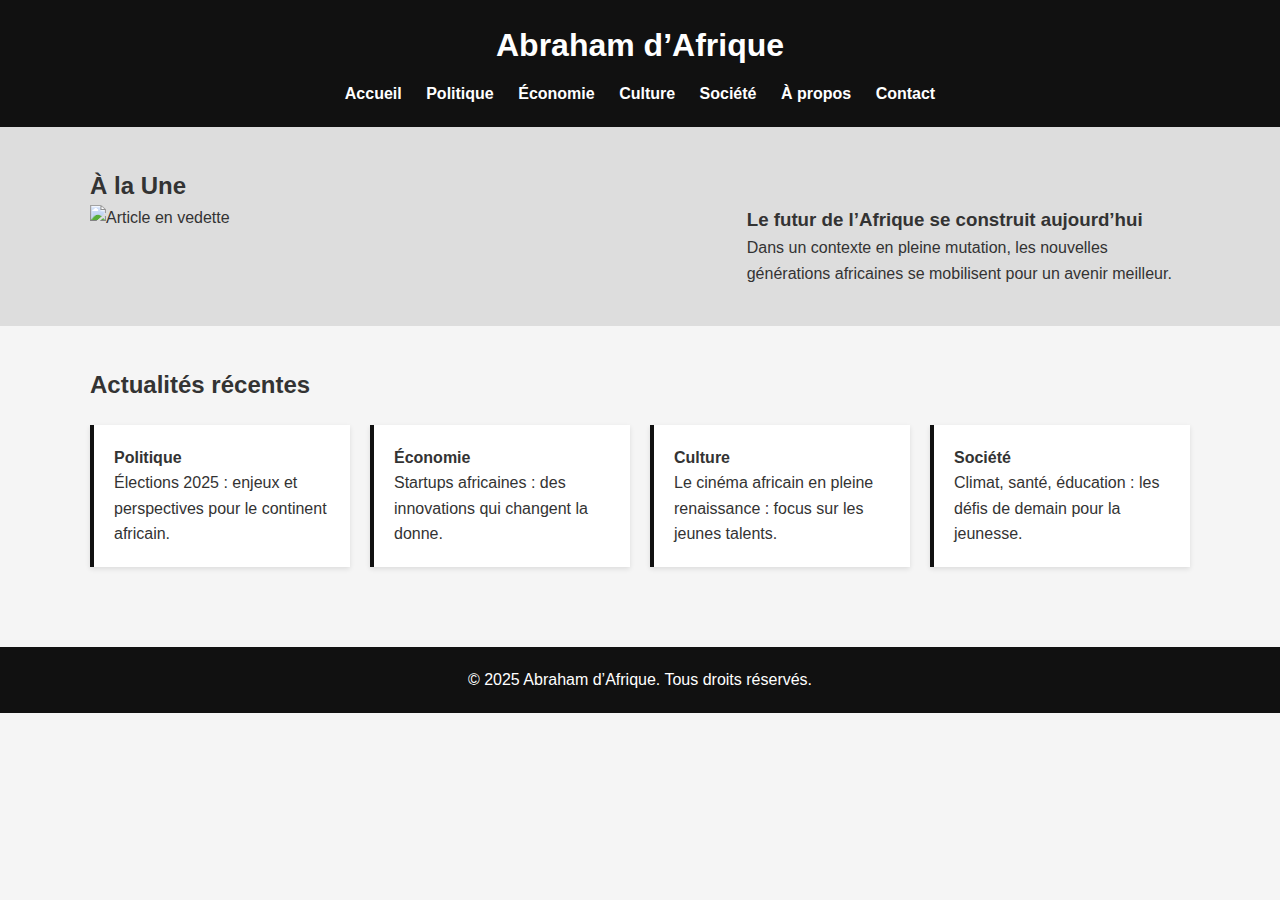
==== index.html @ 0edc2b13 "Add files via upload" ====
<!DOCTYPE html>
<html lang="fr">
<head>
    <meta charset="UTF-8">
    <meta name="viewport" content="width=device-width, initial-scale=1.0">
    <title>Abraham d’Afrique - Accueil</title>
    <link rel="stylesheet" href="style.css">
</head>
<body>
    <header>
        <div class="container">
            <h1>Abraham d’Afrique</h1>
            <nav>
                <a href="#">Accueil</a>
                <a href="#">Politique</a>
                <a href="#">Économie</a>
                <a href="#">Culture</a>
                <a href="#">Société</a>
                <a href="#">À propos</a>
                <a href="#">Contact</a>
            </nav>
        </div>
    </header>

    <section class="hero">
        <div class="container">
            <h2>À la Une</h2>
            <div class="featured-article">
                <img src="https://via.placeholder.com/800x400" alt="Article en vedette">
                <div class="text">
                    <h3>Le futur de l’Afrique se construit aujourd’hui</h3>
                    <p>Dans un contexte en pleine mutation, les nouvelles générations africaines se mobilisent pour un avenir meilleur.</p>
                </div>
            </div>
        </div>
    </section>

    <section class="articles">
        <div class="container">
            <h2>Actualités récentes</h2>
            <div class="grid">
                <div class="article-card">
                    <h4>Politique</h4>
                    <p>Élections 2025 : enjeux et perspectives pour le continent africain.</p>
                </div>
                <div class="article-card">
                    <h4>Économie</h4>
                    <p>Startups africaines : des innovations qui changent la donne.</p>
                </div>
                <div class="article-card">
                    <h4>Culture</h4>
                    <p>Le cinéma africain en pleine renaissance : focus sur les jeunes talents.</p>
                </div>
                <div class="article-card">
                    <h4>Société</h4>
                    <p>Climat, santé, éducation : les défis de demain pour la jeunesse.</p>
                </div>
            </div>
        </div>
    </section>

    <footer>
        <div class="container">
            <p>&copy; 2025 Abraham d’Afrique. Tous droits réservés.</p>
        </div>
    </footer>
</body>
</html>
---- style.css ----
* {
    margin: 0;
    padding: 0;
    box-sizing: border-box;
}

body {
    font-family: Arial, sans-serif;
    background-color: #f5f5f5;
    color: #333;
    line-height: 1.6;
}

.container {
    width: 90%;
    max-width: 1100px;
    margin: auto;
}

header {
    background-color: #111;
    color: #fff;
    padding: 20px 0;
    text-align: center;
}

header h1 {
    margin-bottom: 10px;
}

nav a {
    color: #fff;
    text-decoration: none;
    margin: 0 10px;
    font-weight: bold;
}

.hero {
    background-color: #ddd;
    padding: 40px 0;
}

.featured-article {
    display: flex;
    flex-direction: column;
    gap: 20px;
}

.featured-article img {
    width: 100%;
    height: auto;
}

.articles {
    padding: 40px 0;
}

.grid {
    display: grid;
    grid-template-columns: repeat(auto-fit, minmax(220px, 1fr));
    gap: 20px;
    margin-top: 20px;
}

.article-card {
    background-color: #fff;
    padding: 20px;
    border-left: 4px solid #111;
    box-shadow: 0 2px 5px rgba(0, 0, 0, 0.1);
}

footer {
    background-color: #111;
    color: #fff;
    text-align: center;
    padding: 20px 0;
    margin-top: 40px;
}

@media (min-width: 768px) {
    .featured-article {
        flex-direction: row;
    }
    .featured-article .text {
        padding-left: 20px;
    }
}
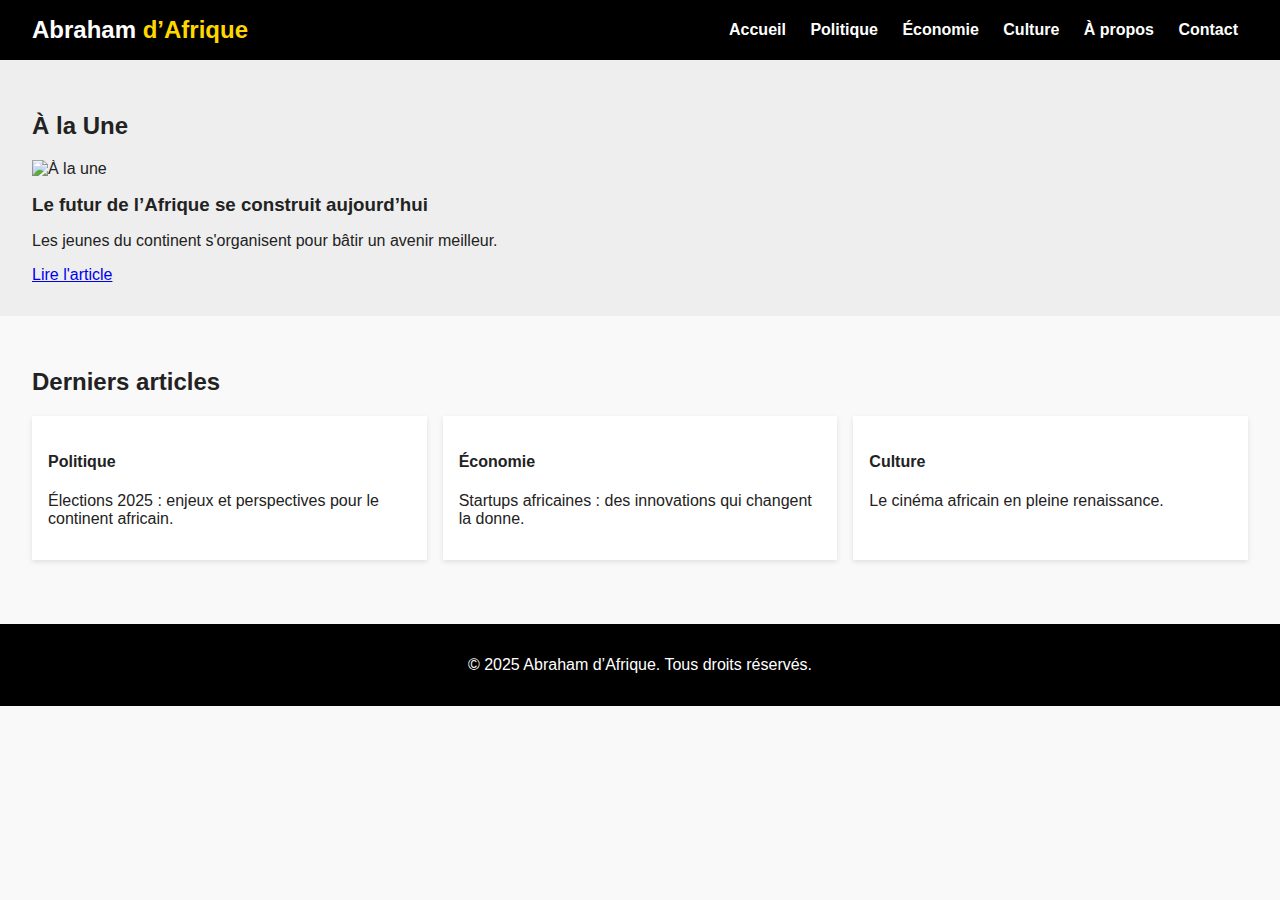
==== commit 53fba239: "Add files via upload" ====
--- a/index.html
+++ b/index.html
@@ -1,68 +1,56 @@
 <!DOCTYPE html>
 <html lang="fr">
 <head>
-    <meta charset="UTF-8">
-    <meta name="viewport" content="width=device-width, initial-scale=1.0">
-    <title>Abraham d’Afrique - Accueil</title>
-    <link rel="stylesheet" href="style.css">
+  <meta charset="UTF-8">
+  <meta name="viewport" content="width=device-width, initial-scale=1.0">
+  <title>Abraham d’Afrique - Accueil</title>
+  <link rel="stylesheet" href="style.css">
 </head>
 <body>
-    <header>
-        <div class="container">
-            <h1>Abraham d’Afrique</h1>
-            <nav>
-                <a href="#">Accueil</a>
-                <a href="#">Politique</a>
-                <a href="#">Économie</a>
-                <a href="#">Culture</a>
-                <a href="#">Société</a>
-                <a href="#">À propos</a>
-                <a href="#">Contact</a>
-            </nav>
-        </div>
-    </header>
+  <header>
+    <div class="logo">Abraham <span>d’Afrique</span></div>
+    <nav>
+      <a href="index.html">Accueil</a>
+      <a href="#">Politique</a>
+      <a href="#">Économie</a>
+      <a href="#">Culture</a>
+      <a href="apropos.html">À propos</a>
+      <a href="contact.html">Contact</a>
+    </nav>
+  </header>
 
-    <section class="hero">
-        <div class="container">
-            <h2>À la Une</h2>
-            <div class="featured-article">
-                <img src="https://via.placeholder.com/800x400" alt="Article en vedette">
-                <div class="text">
-                    <h3>Le futur de l’Afrique se construit aujourd’hui</h3>
-                    <p>Dans un contexte en pleine mutation, les nouvelles générations africaines se mobilisent pour un avenir meilleur.</p>
-                </div>
-            </div>
-        </div>
-    </section>
+  <section class="hero">
+    <h2>À la Une</h2>
+    <div class="featured">
+      <img src="https://via.placeholder.com/800x400" alt="À la une">
+      <div class="featured-text">
+        <h3>Le futur de l’Afrique se construit aujourd’hui</h3>
+        <p>Les jeunes du continent s'organisent pour bâtir un avenir meilleur.</p>
+        <a href="article.html" class="btn">Lire l'article</a>
+      </div>
+    </div>
+  </section>
 
-    <section class="articles">
-        <div class="container">
-            <h2>Actualités récentes</h2>
-            <div class="grid">
-                <div class="article-card">
-                    <h4>Politique</h4>
-                    <p>Élections 2025 : enjeux et perspectives pour le continent africain.</p>
-                </div>
-                <div class="article-card">
-                    <h4>Économie</h4>
-                    <p>Startups africaines : des innovations qui changent la donne.</p>
-                </div>
-                <div class="article-card">
-                    <h4>Culture</h4>
-                    <p>Le cinéma africain en pleine renaissance : focus sur les jeunes talents.</p>
-                </div>
-                <div class="article-card">
-                    <h4>Société</h4>
-                    <p>Climat, santé, éducation : les défis de demain pour la jeunesse.</p>
-                </div>
-            </div>
-        </div>
-    </section>
+  <section class="articles">
+    <h2>Derniers articles</h2>
+    <div class="grid">
+      <div class="card">
+        <h4>Politique</h4>
+        <p>Élections 2025 : enjeux et perspectives pour le continent africain.</p>
+      </div>
+      <div class="card">
+        <h4>Économie</h4>
+        <p>Startups africaines : des innovations qui changent la donne.</p>
+      </div>
+      <div class="card">
+        <h4>Culture</h4>
+        <p>Le cinéma africain en pleine renaissance.</p>
+      </div>
+    </div>
+  </section>
 
-    <footer>
-        <div class="container">
-            <p>&copy; 2025 Abraham d’Afrique. Tous droits réservés.</p>
-        </div>
-    </footer>
+  <footer>
+    <p>&copy; 2025 Abraham d’Afrique. Tous droits réservés.</p>
+  </footer>
 </body>
 </html>--- a/style.css
+++ b/style.css
@@ -1,87 +1,87 @@
-* {
-    margin: 0;
-    padding: 0;
-    box-sizing: border-box;
+body {
+  font-family: 'Segoe UI', sans-serif;
+  margin: 0;
+  background: #f9f9f9;
+  color: #222;
 }
 
-body {
-    font-family: Arial, sans-serif;
-    background-color: #f5f5f5;
-    color: #333;
-    line-height: 1.6;
+header {
+  background: #000;
+  color: #fff;
+  padding: 1rem 2rem;
+  display: flex;
+  justify-content: space-between;
+  align-items: center;
+  flex-wrap: wrap;
+}
+
+.logo {
+  font-size: 1.5rem;
+  font-weight: bold;
+}
+
+.logo span {
+  color: gold;
+}
+
+nav a {
+  color: white;
+  text-decoration: none;
+  margin: 0 10px;
+  font-weight: 600;
+}
+
+.hero {
+  background: #eee;
+  padding: 2rem;
+}
+
+.featured {
+  display: flex;
+  flex-direction: column;
+  gap: 1rem;
+}
+
+.featured img {
+  width: 100%;
+  max-height: 400px;
+  object-fit: cover;
+}
+
+.featured-text h3 {
+  margin: 0;
+}
+
+.articles {
+  padding: 2rem;
+}
+
+.grid {
+  display: grid;
+  grid-template-columns: repeat(auto-fit, minmax(250px, 1fr));
+  gap: 1rem;
+}
+
+.card {
+  background: white;
+  padding: 1rem;
+  box-shadow: 0 2px 5px rgba(0,0,0,0.1);
+}
+
+footer {
+  background: #000;
+  color: #fff;
+  text-align: center;
+  padding: 1rem;
+  margin-top: 2rem;
 }
 
 .container {
-    width: 90%;
-    max-width: 1100px;
-    margin: auto;
+  padding: 2rem;
 }
 
-header {
-    background-color: #111;
-    color: #fff;
-    padding: 20px 0;
-    text-align: center;
-}
-
-header h1 {
-    margin-bottom: 10px;
-}
-
-nav a {
-    color: #fff;
-    text-decoration: none;
-    margin: 0 10px;
-    font-weight: bold;
-}
-
-.hero {
-    background-color: #ddd;
-    padding: 40px 0;
-}
-
-.featured-article {
-    display: flex;
-    flex-direction: column;
-    gap: 20px;
-}
-
-.featured-article img {
-    width: 100%;
-    height: auto;
-}
-
-.articles {
-    padding: 40px 0;
-}
-
-.grid {
-    display: grid;
-    grid-template-columns: repeat(auto-fit, minmax(220px, 1fr));
-    gap: 20px;
-    margin-top: 20px;
-}
-
-.article-card {
-    background-color: #fff;
-    padding: 20px;
-    border-left: 4px solid #111;
-    box-shadow: 0 2px 5px rgba(0, 0, 0, 0.1);
-}
-
-footer {
-    background-color: #111;
-    color: #fff;
-    text-align: center;
-    padding: 20px 0;
-    margin-top: 40px;
-}
-
-@media (min-width: 768px) {
-    .featured-article {
-        flex-direction: row;
-    }
-    .featured-article .text {
-        padding-left: 20px;
-    }
+.share a {
+  margin-right: 10px;
+  text-decoration: none;
+  color: #0066cc;
 }